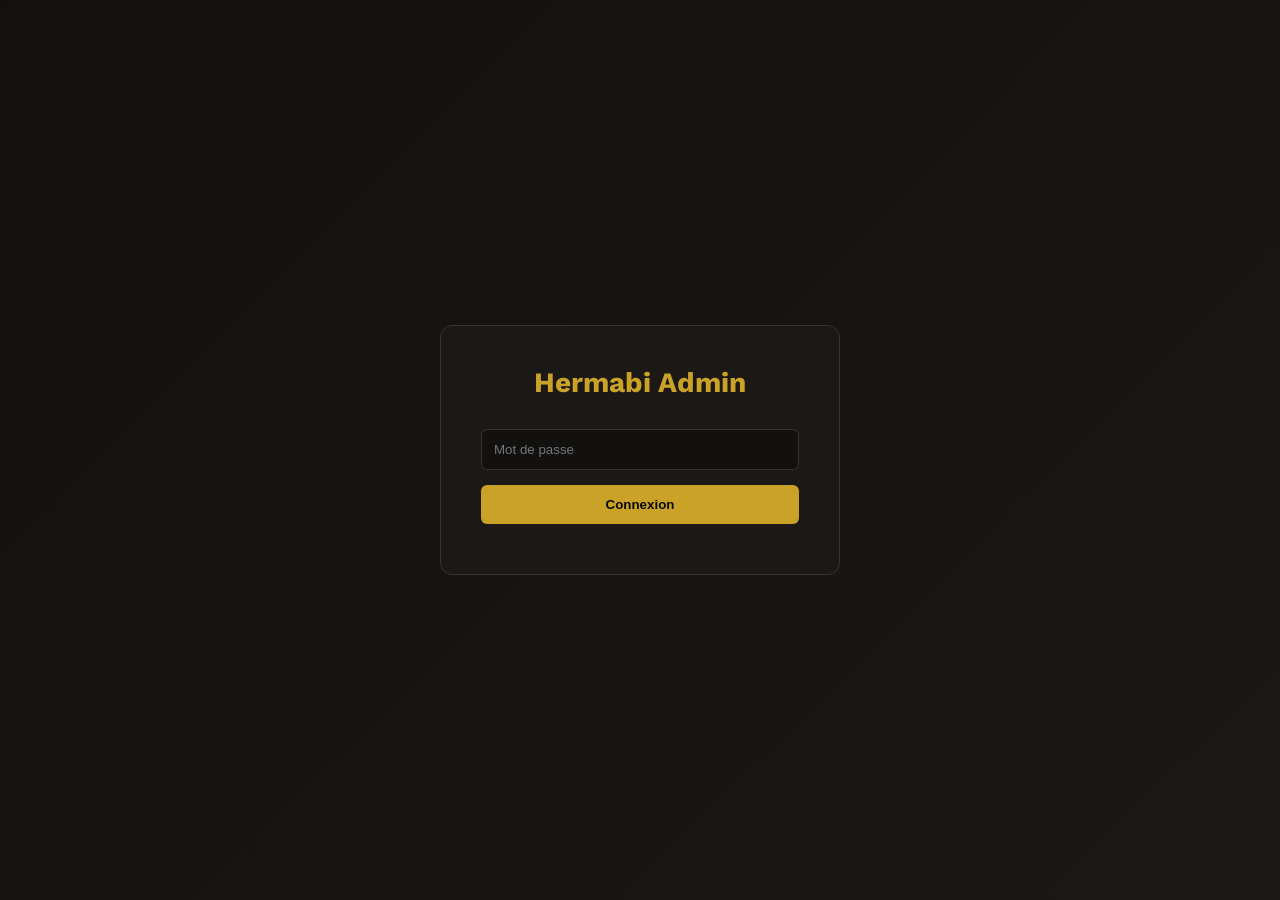
==== admin.html @ faddd7fa "Fixed openAddProductModal and editProduct functions" ====
<!DOCTYPE html>
<html lang="fr">
<head>
<meta charset="UTF-8">
<meta name="viewport" content="width=device-width, initial-scale=1.0">
<title>Admin Dashboard — Hermabi</title>
<link rel="preconnect" href="https://fonts.googleapis.com">
<link href="https://fonts.googleapis.com/css2?family=Work+Sans:wght@400;500;600;700&display=swap" rel="stylesheet">
<style>
* { margin: 0; padding: 0; box-sizing: border-box; }
:root {
  --stucco: #121110;
  --stucco-dim: #1B1815;
  --ink: #0A0908;
  --text: #EFE6D3;
  --brass: #C9A227;
  --cream: #F4ECDD;
  --line: #3A3327;
  --muted: #B8AD97;
  --error: #9C3B34;
}
body { font-family: 'Work Sans', sans-serif; background: var(--stucco); color: var(--text); }
.login-screen { display: flex; align-items: center; justify-content: center; height: 100vh; background: linear-gradient(135deg, var(--stucco) 0%, var(--stucco-dim) 100%); }
.login-box { background: var(--stucco-dim); padding: 40px; border-radius: 12px; width: 100%; max-width: 400px; border: 1px solid var(--line); }
.login-box h1 { font-size: 28px; color: var(--brass); margin-bottom: 30px; text-align: center; }
.login-box input { width: 100%; padding: 12px; margin-bottom: 15px; background: var(--stucco); border: 1px solid var(--line); border-radius: 6px; color: var(--text); }
.login-box button { width: 100%; padding: 12px; background: var(--brass); color: var(--ink); border: none; border-radius: 6px; font-weight: 600; cursor: pointer; }
.dashboard { display: none; } .dashboard.active { display: block; }
.header { background: var(--stucco-dim); padding: 20px 30px; border-bottom: 1px solid var(--line); display: flex; justify-content: space-between; }
.header h1 { color: var(--brass); }
.logout-btn { background: var(--error); color: white; border: none; padding: 10px 20px; border-radius: 6px; cursor: pointer; }
.nav-tabs { display: flex; background: var(--stucco-dim); padding: 0 30px; border-bottom: 1px solid var(--line); gap: 30px; }
.nav-tab { padding: 15px 0; color: var(--muted); cursor: pointer; border-bottom: 2px solid transparent; font-weight: 600; }
.nav-tab.active { color: var(--brass); border-bottom-color: var(--brass); }
.content { padding: 30px; display: none; } .content.active { display: block; }
.btn-add { background: var(--brass); color: var(--ink); border: none; padding: 12px 24px; border-radius: 6px; cursor: pointer; font-weight: 600; margin-bottom: 20px; }
.products-grid { display: grid; grid-template-columns: repeat(auto-fill, minmax(350px, 1fr)); gap: 20px; }
.product-card { background: var(--stucco-dim); padding: 20px; border-radius: 8px; border: 1px solid var(--line); }
.product-card img { width: 100%; height: 150px; object-fit: cover; border-radius: 6px; margin-bottom: 10px; }
.product-card input { width: 100%; padding: 8px; margin-bottom: 10px; background: var(--stucco); border: 1px solid var(--line); border-radius: 4px; color: var(--text); font-size: 12px; }
.product-card button { width: 100%; padding: 10px; background: var(--brass); color: var(--ink); border: none; border-radius: 4px; cursor: pointer; font-weight: 600; margin-bottom: 5px; }
.modal { display: none; position: fixed; top: 0; left: 0; width: 100%; height: 100%; background: rgba(0,0,0,0.7); z-index: 1000; align-items: center; justify-content: center; }
.modal.active { display: flex; }
.modal-content { background: var(--stucco-dim); padding: 30px; border-radius: 12px; width: 90%; max-width: 600px; border: 1px solid var(--line); max-height: 90vh; overflow-y: auto; }
.modal-content h2 { color: var(--brass); margin-bottom: 20px; }
.form-group { margin-bottom: 15px; }
.form-group label { display: block; color: var(--muted); font-size: 12px; margin-bottom: 5px; }
.form-group input, .form-group select, .form-group textarea { width: 100%; padding: 10px; background: var(--stucco); border: 1px solid var(--line); border-radius: 4px; color: var(--text); }
.image-preview { display: grid; grid-template-columns: repeat(3, 1fr); gap: 10px; margin-top: 10px; }
.image-preview img { width: 100%; height: 100px; object-fit: cover; border-radius: 4px; }
.orders-table { width: 100%; border-collapse: collapse; background: var(--stucco-dim); border: 1px solid var(--line); }
.orders-table th { background: var(--ink); padding: 15px; text-align: left; color: var(--brass); font-weight: 700; border-bottom: 1px solid var(--line); }
.orders-table td { padding: 15px; border-bottom: 1px solid var(--line); font-size: 13px; }
.item-box { background: rgba(201,162,39,0.1); padding: 10px; border-radius: 4px; margin: 5px 0; font-size: 12px; }
.modal-actions { display: flex; gap: 10px; margin-top: 20px; }
.modal-actions button { flex: 1; padding: 12px; border: none; border-radius: 6px; cursor: pointer; font-weight: 600; }
.btn-save { background: var(--brass); color: var(--ink); }
.btn-cancel { background: var(--line); color: var(--text); }
</style>
</head>
<body>

<div id="login-screen" class="login-screen">
  <div class="login-box">
    <h1>Hermabi Admin</h1>
    <input type="password" id="login-password" placeholder="Mot de passe">
    <button onclick="login()">Connexion</button>
    <div id="login-error" style="color: var(--error); margin-top: 10px;"></div>
  </div>
</div>

<div id="dashboard" class="dashboard">
  <div class="header">
    <h1>Admin Dashboard</h1>
    <button class="logout-btn" onclick="logout()">Déconnexion</button>
  </div>

  <div class="nav-tabs">
    <div class="nav-tab active" onclick="switchTab('products')">📦 Produits</div>
    <div class="nav-tab" onclick="switchTab('orders')">📋 Commandes</div>
  </div>

  <div id="products-tab" class="content active">
    <h2 style="color: var(--brass); margin-bottom: 20px;">Gestion des Produits</h2>
    <button class="btn-add" onclick="openAddProductModal()">+ Ajouter un Produit</button>
    <div class="products-grid" id="products-grid"></div>
  </div>

  <div id="orders-tab" class="content">
    <h2 style="color: var(--brass); margin-bottom: 20px;">Toutes les Commandes</h2>
    <div id="orders-container"></div>
  </div>
</div>

<div id="product-modal" class="modal">
  <div class="modal-content">
    <h2 id="modal-title">Ajouter un Produit</h2>
    <div class="form-group">
      <label>Nom du Produit</label>
      <input type="text" id="prod-name">
    </div>
    <div class="form-group">
      <label>Catégorie</label>
      <select id="prod-category">
        <option value="Maillots">Maillots</option>
        <option value="Pantalons">Pantalons</option>
        <option value="Accessories">Accessories</option>
      </select>
    </div>
    <div class="form-group">
      <label>Prix (DHS)</label>
      <input type="number" id="prod-price">
    </div>
    <div class="form-group">
      <label>Stock</label>
      <input type="number" id="prod-stock">
    </div>
    <div class="form-group">
      <label>Description</label>
      <textarea id="prod-desc"></textarea>
    </div>
    <div class="form-group">
      <label>Télécharger Image</label>
      <input type="file" id="prod-images" accept="image/*">
      <div id="image-preview" style="margin-top: 10px; width: 100px; height: 100px;"></div>
      <div id="upload-status" style="margin-top: 10px; color: var(--brass); font-size: 12px;"></div>
    </div>
    <div class="modal-actions">
      <button class="btn-save" onclick="saveProduct()">Enregistrer</button>
      <button class="btn-cancel" onclick="closeProductModal()">Annuler</button>
    </div>
  </div>
</div>

<script src="js/store.js"></script>
<script>
const ADMIN_PASSWORD = 'hermabi2024';
let editingProductId = null;
let uploadedImageBase64 = '';

function login() {
  const password = document.getElementById('login-password').value;
  if (password === ADMIN_PASSWORD) {
    sessionStorage.setItem('admin_logged_in', 'true');
    showDashboard();
  } else {
    document.getElementById('login-error').textContent = 'Mot de passe incorrect';
  }
}

function logout() {
  sessionStorage.removeItem('admin_logged_in');
  showLogin();
}

function showLogin() {
  document.getElementById('login-screen').style.display = 'flex';
  document.getElementById('dashboard').classList.remove('active');
}

function showDashboard() {
  document.getElementById('login-screen').style.display = 'none';
  document.getElementById('dashboard').classList.add('active');
  loadProducts();
  loadOrders();
}

function switchTab(tab) {
  document.querySelectorAll('.nav-tab').forEach(t => t.classList.remove('active'));
  document.querySelectorAll('.content').forEach(c => c.classList.remove('active'));
  event.target.classList.add('active');
  document.getElementById(tab + '-tab').classList.add('active');
}

function openAddProductModal() {
  editingProductId = null;
  uploadedImageBase64 = '';
  document.getElementById('modal-title').textContent = 'Ajouter un Produit';
  document.getElementById('prod-name').value = '';
  document.getElementById('prod-category').value = 'Maillots';
  document.getElementById('prod-price').value = '';
  document.getElementById('prod-stock').value = '';
  document.getElementById('prod-desc').value = '';
  document.getElementById('prod-images').value = '';
  document.getElementById('image-preview').innerHTML = '';
  document.getElementById('upload-status').textContent = '';
  document.getElementById('product-modal').classList.add('active');
}

function closeProductModal() {
  document.getElementById('product-modal').classList.remove('active');
}



function saveProduct() {
  const name = document.getElementById('prod-name').value;
  const category = document.getElementById('prod-category').value;
  const price = parseInt(document.getElementById('prod-price').value);
  const stock = parseInt(document.getElementById('prod-stock').value);
  const desc = document.getElementById('prod-desc').value;
  
  if (!name || !price || !stock || !uploadedImageBase64) {
    alert('Remplissez tous les champs et téléchargez une image');
    return;
  }
  
  const products = getProducts();
  
  if (editingProductId) {
    const product = products.find(p => p.id === editingProductId);
    product.name = name;
    product.cat = category;
    product.price = price;
    product.stock = stock;
    product.desc = desc;
    product.img = uploadedImageBase64;
  } else {
    const newId = Math.max(...products.map(p => p.id), 0) + 1;
    products.push({
      id: newId,
      name: name,
      cat: category,
      price: price,
      stock: stock,
      desc: desc,
      img: uploadedImageBase64
    });
  }
  
  saveProducts(products);
  loadProducts();
  uploadedImageBase64 = '';
  document.getElementById('image-preview').innerHTML = '';
  document.getElementById('upload-status').textContent = '';
  closeProductModal();
  alert('Produit enregistré');
}

function loadProducts() {
  const products = getProducts();
  const grid = document.getElementById('products-grid');
  grid.innerHTML = products.map(p => `
    <div class="product-card">
      <img src="${p.img}" alt="${p.name}">
      <h3 style="margin-bottom: 10px; color: var(--cream); font-size: 14px;">${p.name}</h3>
      <label style="color: var(--muted); font-size: 11px;">Prix (DHS)</label>
      <input type="number" value="${p.price}" onchange="updatePrice(${p.id}, this.value)">
      <label style="color: var(--muted); font-size: 11px;">Stock</label>
      <input type="number" value="${p.stock}" onchange="updateStock(${p.id}, this.value)">
      <button onclick="editProduct(${p.id})">Éditer</button>
      <button onclick="deleteProduct(${p.id})" style="background: var(--error);">Supprimer</button>
    </div>
  `).join('');
}

function editProduct(id) {
  const products = getProducts();
  const product = products.find(p => p.id === id);
  editingProductId = id;
  uploadedImageBase64 = product.img;
  document.getElementById('modal-title').textContent = 'Éditer le Produit';
  document.getElementById('prod-name').value = product.name;
  document.getElementById('prod-category').value = product.cat;
  document.getElementById('prod-price').value = product.price;
  document.getElementById('prod-stock').value = product.stock;
  document.getElementById('prod-desc').value = product.desc || '';
  document.getElementById('prod-images').value = '';
  const preview = document.getElementById('image-preview');
  preview.innerHTML = `<img src="${product.img}" style="width: 100px; height: 100px; object-fit: cover; border-radius: 8px;">`;
  document.getElementById('product-modal').classList.add('active');
}

function updatePrice(id, newPrice) {
  const products = getProducts();
  const product = products.find(p => p.id === id);
  if (product) {
    product.price = parseInt(newPrice);
    saveProducts(products);
  }
}

function updateStock(id, newStock) {
  const products = getProducts();
  const product = products.find(p => p.id === id);
  if (product) {
    product.stock = parseInt(newStock);
    saveProducts(products);
  }
}

function deleteProduct(id) {
  if (confirm('Êtes-vous sûr?')) {
    const products = getProducts().filter(p => p.id !== id);
    saveProducts(products);
    loadProducts();
  }
}

function loadOrders() {
  const ordersJson = localStorage.getItem('hermabi_orders');
  const orders = ordersJson ? JSON.parse(ordersJson) : [];
  const container = document.getElementById('orders-container');
  if (orders.length === 0) {
    container.innerHTML = '<p style="color: var(--muted);">Aucune commande</p>';
    return;
  }
  let html = '<table class="orders-table"><thead><tr><th>N° Commande</th><th>Client</th><th>Téléphone</th><th>Adresse</th><th>Produits</th><th>Total</th><th>Paiement</th></tr></thead><tbody>';
  orders.reverse().forEach(o => {
    const productsHtml = o.items.map(item => `<div class="item-box"><strong>${item.name}</strong><br>Taille: ${item.size || 'N/A'} | Quantité: ${item.qty} | ${item.price} DHS</div>`).join('');
    html += `<tr><td><strong>${o.id}</strong></td><td>${o.customer.fullname}</td><td>${o.customer.phone}</td><td>${o.customer.address}, ${o.customer.city}</td><td>${productsHtml}</td><td><strong style="color: var(--brass);">${o.total} DHS</strong></td><td>${o.paymentMethod === 'cod' ? '💵 À la livraison' : '💬 WhatsApp'}</td></tr>`;
  });
  html += '</tbody></table>';
  container.innerHTML = html;
}
// Image upload handler
document.getElementById('prod-images').addEventListener('change', function(e) {
  const file = e.target.files[0];
  if (!file) return;
  
  const reader = new FileReader();
  reader.onload = function(event) {
    uploadedImageBase64 = event.target.result;
    
    // Show preview
    const preview = document.getElementById('image-preview');
    preview.innerHTML = `<img src="${uploadedImageBase64}" style="width: 100px; height: 100px; object-fit: cover; border-radius: 8px;">`;
    
    document.getElementById('upload-status').textContent = '✓ Image sélectionnée';
  };
  reader.readAsDataURL(file);
});
if (sessionStorage.getItem('admin_logged_in') === 'true') {
  showDashboard();
} else {
  showLogin();
}

</script>
</body>
</html>
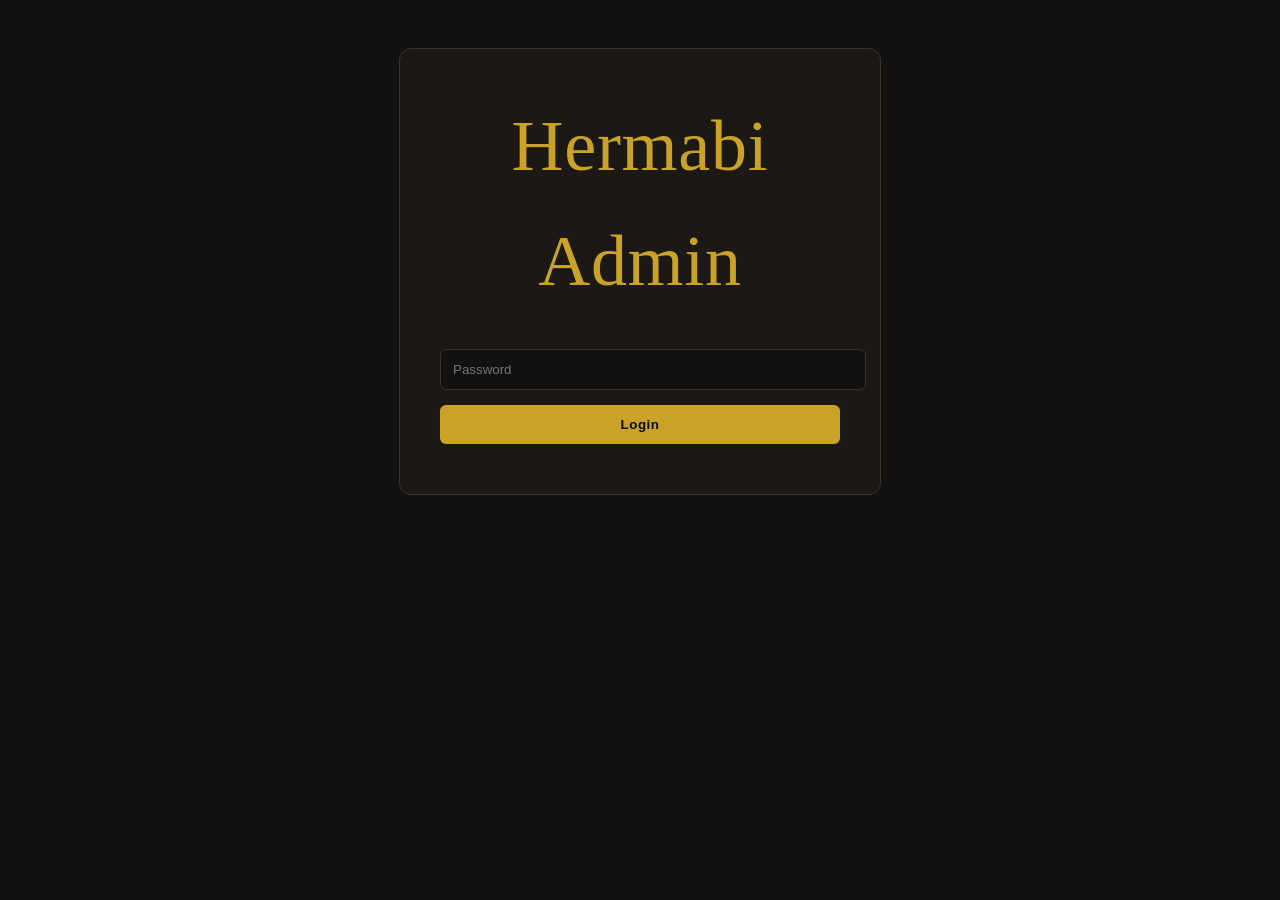
==== commit 79a428cc: "Fixed admin dashboard - working version" ====
--- a/admin.html
+++ b/admin.html
@@ -3,339 +3,188 @@
 <head>
 <meta charset="UTF-8">
 <meta name="viewport" content="width=device-width, initial-scale=1.0">
-<title>Admin Dashboard — Hermabi</title>
-<link rel="preconnect" href="https://fonts.googleapis.com">
-<link href="https://fonts.googleapis.com/css2?family=Work+Sans:wght@400;500;600;700&display=swap" rel="stylesheet">
+<title>Admin — Hermabi</title>
+<link rel="stylesheet" href="css/style.css">
 <style>
-* { margin: 0; padding: 0; box-sizing: border-box; }
-:root {
-  --stucco: #121110;
-  --stucco-dim: #1B1815;
-  --ink: #0A0908;
-  --text: #EFE6D3;
-  --brass: #C9A227;
-  --cream: #F4ECDD;
-  --line: #3A3327;
-  --muted: #B8AD97;
-  --error: #9C3B34;
-}
-body { font-family: 'Work Sans', sans-serif; background: var(--stucco); color: var(--text); }
-.login-screen { display: flex; align-items: center; justify-content: center; height: 100vh; background: linear-gradient(135deg, var(--stucco) 0%, var(--stucco-dim) 100%); }
-.login-box { background: var(--stucco-dim); padding: 40px; border-radius: 12px; width: 100%; max-width: 400px; border: 1px solid var(--line); }
-.login-box h1 { font-size: 28px; color: var(--brass); margin-bottom: 30px; text-align: center; }
+.admin-container { max-width: 1200px; margin: 0 auto; padding: 40px 20px; }
+.login-box { background: var(--stucco-dim); padding: 40px; border-radius: 12px; max-width: 400px; margin: 0 auto; border: 1px solid var(--line); }
+.login-box h1 { color: var(--brass); text-align: center; margin-bottom: 30px; }
 .login-box input { width: 100%; padding: 12px; margin-bottom: 15px; background: var(--stucco); border: 1px solid var(--line); border-radius: 6px; color: var(--text); }
 .login-box button { width: 100%; padding: 12px; background: var(--brass); color: var(--ink); border: none; border-radius: 6px; font-weight: 600; cursor: pointer; }
-.dashboard { display: none; } .dashboard.active { display: block; }
-.header { background: var(--stucco-dim); padding: 20px 30px; border-bottom: 1px solid var(--line); display: flex; justify-content: space-between; }
-.header h1 { color: var(--brass); }
-.logout-btn { background: var(--error); color: white; border: none; padding: 10px 20px; border-radius: 6px; cursor: pointer; }
-.nav-tabs { display: flex; background: var(--stucco-dim); padding: 0 30px; border-bottom: 1px solid var(--line); gap: 30px; }
-.nav-tab { padding: 15px 0; color: var(--muted); cursor: pointer; border-bottom: 2px solid transparent; font-weight: 600; }
-.nav-tab.active { color: var(--brass); border-bottom-color: var(--brass); }
-.content { padding: 30px; display: none; } .content.active { display: block; }
-.btn-add { background: var(--brass); color: var(--ink); border: none; padding: 12px 24px; border-radius: 6px; cursor: pointer; font-weight: 600; margin-bottom: 20px; }
-.products-grid { display: grid; grid-template-columns: repeat(auto-fill, minmax(350px, 1fr)); gap: 20px; }
+.admin-panel { display: none; }
+.form-group { margin-bottom: 20px; }
+.form-group label { display: block; color: var(--muted); font-size: 12px; margin-bottom: 5px; }
+.form-group input, .form-group select { width: 100%; padding: 10px; background: var(--stucco); border: 1px solid var(--line); border-radius: 6px; color: var(--text); }
+.btn { padding: 12px 24px; background: var(--brass); color: var(--ink); border: none; border-radius: 6px; cursor: pointer; font-weight: 600; margin-right: 10px; }
+.products-grid { display: grid; grid-template-columns: repeat(auto-fill, minmax(300px, 1fr)); gap: 20px; margin-top: 40px; }
 .product-card { background: var(--stucco-dim); padding: 20px; border-radius: 8px; border: 1px solid var(--line); }
-.product-card img { width: 100%; height: 150px; object-fit: cover; border-radius: 6px; margin-bottom: 10px; }
 .product-card input { width: 100%; padding: 8px; margin-bottom: 10px; background: var(--stucco); border: 1px solid var(--line); border-radius: 4px; color: var(--text); font-size: 12px; }
-.product-card button { width: 100%; padding: 10px; background: var(--brass); color: var(--ink); border: none; border-radius: 4px; cursor: pointer; font-weight: 600; margin-bottom: 5px; }
-.modal { display: none; position: fixed; top: 0; left: 0; width: 100%; height: 100%; background: rgba(0,0,0,0.7); z-index: 1000; align-items: center; justify-content: center; }
-.modal.active { display: flex; }
-.modal-content { background: var(--stucco-dim); padding: 30px; border-radius: 12px; width: 90%; max-width: 600px; border: 1px solid var(--line); max-height: 90vh; overflow-y: auto; }
-.modal-content h2 { color: var(--brass); margin-bottom: 20px; }
-.form-group { margin-bottom: 15px; }
-.form-group label { display: block; color: var(--muted); font-size: 12px; margin-bottom: 5px; }
-.form-group input, .form-group select, .form-group textarea { width: 100%; padding: 10px; background: var(--stucco); border: 1px solid var(--line); border-radius: 4px; color: var(--text); }
-.image-preview { display: grid; grid-template-columns: repeat(3, 1fr); gap: 10px; margin-top: 10px; }
-.image-preview img { width: 100%; height: 100px; object-fit: cover; border-radius: 4px; }
-.orders-table { width: 100%; border-collapse: collapse; background: var(--stucco-dim); border: 1px solid var(--line); }
-.orders-table th { background: var(--ink); padding: 15px; text-align: left; color: var(--brass); font-weight: 700; border-bottom: 1px solid var(--line); }
-.orders-table td { padding: 15px; border-bottom: 1px solid var(--line); font-size: 13px; }
-.item-box { background: rgba(201,162,39,0.1); padding: 10px; border-radius: 4px; margin: 5px 0; font-size: 12px; }
-.modal-actions { display: flex; gap: 10px; margin-top: 20px; }
-.modal-actions button { flex: 1; padding: 12px; border: none; border-radius: 6px; cursor: pointer; font-weight: 600; }
-.btn-save { background: var(--brass); color: var(--ink); }
-.btn-cancel { background: var(--line); color: var(--text); }
+.product-card button { width: 100%; padding: 8px; background: var(--brass); color: var(--ink); border: none; border-radius: 4px; cursor: pointer; font-size: 12px; }
+.error { color: #ff6b6b; }
+.success { color: #51cf66; }
 </style>
 </head>
-<body>
+<body style="background: var(--stucco); color: var(--text); font-family: 'Poppins', sans-serif;">
 
-<div id="login-screen" class="login-screen">
-  <div class="login-box">
-    <h1>Hermabi Admin</h1>
-    <input type="password" id="login-password" placeholder="Mot de passe">
-    <button onclick="login()">Connexion</button>
-    <div id="login-error" style="color: var(--error); margin-top: 10px;"></div>
-  </div>
+<div class="admin-container">
+
+<!-- LOGIN -->
+<div id="login-section" class="login-box">
+<h1>Hermabi Admin</h1>
+<input type="password" id="password" placeholder="Password">
+<button onclick="login()">Login</button>
+<div id="login-error" class="error" style="margin-top: 10px;"></div>
 </div>
 
-<div id="dashboard" class="dashboard">
-  <div class="header">
-    <h1>Admin Dashboard</h1>
-    <button class="logout-btn" onclick="logout()">Déconnexion</button>
-  </div>
+<!-- ADMIN PANEL -->
+<div id="admin-panel" class="admin-panel">
+<h1 style="color: var(--brass); margin-bottom: 30px;">Admin Dashboard</h1>
 
-  <div class="nav-tabs">
-    <div class="nav-tab active" onclick="switchTab('products')">📦 Produits</div>
-    <div class="nav-tab" onclick="switchTab('orders')">📋 Commandes</div>
-  </div>
+<!-- ADD PRODUCT FORM -->
+<div style="background: var(--stucco-dim); padding: 30px; border-radius: 12px; border: 1px solid var(--line); margin-bottom: 40px;">
+<h2 style="color: var(--brass); margin-bottom: 20px;">Add New Product</h2>
 
-  <div id="products-tab" class="content active">
-    <h2 style="color: var(--brass); margin-bottom: 20px;">Gestion des Produits</h2>
-    <button class="btn-add" onclick="openAddProductModal()">+ Ajouter un Produit</button>
-    <div class="products-grid" id="products-grid"></div>
-  </div>
-
-  <div id="orders-tab" class="content">
-    <h2 style="color: var(--brass); margin-bottom: 20px;">Toutes les Commandes</h2>
-    <div id="orders-container"></div>
-  </div>
+<div class="form-group">
+<label>Product Name</label>
+<input type="text" id="prod-name" placeholder="Black Catalan Shirt">
 </div>
 
-<div id="product-modal" class="modal">
-  <div class="modal-content">
-    <h2 id="modal-title">Ajouter un Produit</h2>
-    <div class="form-group">
-      <label>Nom du Produit</label>
-      <input type="text" id="prod-name">
-    </div>
-    <div class="form-group">
-      <label>Catégorie</label>
-      <select id="prod-category">
-        <option value="Maillots">Maillots</option>
-        <option value="Pantalons">Pantalons</option>
-        <option value="Accessories">Accessories</option>
-      </select>
-    </div>
-    <div class="form-group">
-      <label>Prix (DHS)</label>
-      <input type="number" id="prod-price">
-    </div>
-    <div class="form-group">
-      <label>Stock</label>
-      <input type="number" id="prod-stock">
-    </div>
-    <div class="form-group">
-      <label>Description</label>
-      <textarea id="prod-desc"></textarea>
-    </div>
-    <div class="form-group">
-      <label>Télécharger Image</label>
-      <input type="file" id="prod-images" accept="image/*">
-      <div id="image-preview" style="margin-top: 10px; width: 100px; height: 100px;"></div>
-      <div id="upload-status" style="margin-top: 10px; color: var(--brass); font-size: 12px;"></div>
-    </div>
-    <div class="modal-actions">
-      <button class="btn-save" onclick="saveProduct()">Enregistrer</button>
-      <button class="btn-cancel" onclick="closeProductModal()">Annuler</button>
-    </div>
-  </div>
+<div class="form-group">
+<label>Category</label>
+<select id="prod-cat">
+<option value="Maillots">Maillots</option>
+<option value="Pantalons">Pantalons</option>
+<option value="Accessories">Accessories</option>
+</select>
+</div>
+
+<div class="form-group">
+<label>Price (DHS)</label>
+<input type="number" id="prod-price" placeholder="199">
+</div>
+
+<div class="form-group">
+<label>Stock</label>
+<input type="number" id="prod-stock" placeholder="50">
+</div>
+
+<div class="form-group">
+<label>Image URL</label>
+<input type="text" id="prod-img" placeholder="images/shirt-01.jpg">
+</div>
+
+<button class="btn" onclick="addProduct()">Add Product</button>
+<div id="add-msg" style="margin-top: 10px;"></div>
+</div>
+
+<!-- PRODUCTS LIST -->
+<div>
+<h2 style="color: var(--brass); margin-bottom: 20px;">Manage Products</h2>
+<div class="products-grid" id="products-grid"></div>
+</div>
+
+<button class="btn" onclick="logout()" style="margin-top: 40px;">Logout</button>
+</div>
+
 </div>
 
 <script src="js/store.js"></script>
 <script>
-const ADMIN_PASSWORD = 'hermabi2024';
-let editingProductId = null;
-let uploadedImageBase64 = '';
+const PASSWORD = 'hermabi2024';
 
 function login() {
-  const password = document.getElementById('login-password').value;
-  if (password === ADMIN_PASSWORD) {
-    sessionStorage.setItem('admin_logged_in', 'true');
-    showDashboard();
+  const pass = document.getElementById('password').value;
+  if (pass === PASSWORD) {
+    document.getElementById('login-section').style.display = 'none';
+    document.getElementById('admin-panel').style.display = 'block';
+    loadAllProducts();
   } else {
-    document.getElementById('login-error').textContent = 'Mot de passe incorrect';
+    document.getElementById('login-error').textContent = 'Wrong password';
   }
 }
 
 function logout() {
-  sessionStorage.removeItem('admin_logged_in');
-  showLogin();
+  document.getElementById('login-section').style.display = 'block';
+  document.getElementById('admin-panel').style.display = 'none';
+  document.getElementById('password').value = '';
+  document.getElementById('login-error').textContent = '';
 }
 
-function showLogin() {
-  document.getElementById('login-screen').style.display = 'flex';
-  document.getElementById('dashboard').classList.remove('active');
-}
-
-function showDashboard() {
-  document.getElementById('login-screen').style.display = 'none';
-  document.getElementById('dashboard').classList.add('active');
-  loadProducts();
-  loadOrders();
-}
-
-function switchTab(tab) {
-  document.querySelectorAll('.nav-tab').forEach(t => t.classList.remove('active'));
-  document.querySelectorAll('.content').forEach(c => c.classList.remove('active'));
-  event.target.classList.add('active');
-  document.getElementById(tab + '-tab').classList.add('active');
-}
-
-function openAddProductModal() {
-  editingProductId = null;
-  uploadedImageBase64 = '';
-  document.getElementById('modal-title').textContent = 'Ajouter un Produit';
-  document.getElementById('prod-name').value = '';
-  document.getElementById('prod-category').value = 'Maillots';
-  document.getElementById('prod-price').value = '';
-  document.getElementById('prod-stock').value = '';
-  document.getElementById('prod-desc').value = '';
-  document.getElementById('prod-images').value = '';
-  document.getElementById('image-preview').innerHTML = '';
-  document.getElementById('upload-status').textContent = '';
-  document.getElementById('product-modal').classList.add('active');
-}
-
-function closeProductModal() {
-  document.getElementById('product-modal').classList.remove('active');
-}
-
-
-
-function saveProduct() {
+function addProduct() {
   const name = document.getElementById('prod-name').value;
-  const category = document.getElementById('prod-category').value;
+  const cat = document.getElementById('prod-cat').value;
   const price = parseInt(document.getElementById('prod-price').value);
   const stock = parseInt(document.getElementById('prod-stock').value);
-  const desc = document.getElementById('prod-desc').value;
+  const img = document.getElementById('prod-img').value;
   
-  if (!name || !price || !stock || !uploadedImageBase64) {
-    alert('Remplissez tous les champs et téléchargez une image');
+  if (!name || !price || !stock || !img) {
+    document.getElementById('add-msg').innerHTML = '<span class="error">Fill all fields!</span>';
     return;
   }
   
   const products = getProducts();
+  const newId = products.length > 0 ? Math.max(...products.map(p => p.id)) + 1 : 1;
   
-  if (editingProductId) {
-    const product = products.find(p => p.id === editingProductId);
-    product.name = name;
-    product.cat = category;
-    product.price = price;
-    product.stock = stock;
-    product.desc = desc;
-    product.img = uploadedImageBase64;
-  } else {
-    const newId = Math.max(...products.map(p => p.id), 0) + 1;
-    products.push({
-      id: newId,
-      name: name,
-      cat: category,
-      price: price,
-      stock: stock,
-      desc: desc,
-      img: uploadedImageBase64
-    });
+  products.push({ id: newId, name, cat, price, stock, img });
+  saveProducts(products);
+  
+  document.getElementById('add-msg').innerHTML = '<span class="success">✓ Product added!</span>';
+  document.getElementById('prod-name').value = '';
+  document.getElementById('prod-price').value = '';
+  document.getElementById('prod-stock').value = '';
+  document.getElementById('prod-img').value = '';
+  
+  loadAllProducts();
+}
+
+function deleteProduct(id) {
+  if (confirm('Delete this product?')) {
+    const products = getProducts().filter(p => p.id !== id);
+    saveProducts(products);
+    loadAllProducts();
+  }
+}
+
+function updateProduct(id) {
+  const products = getProducts();
+  const product = products.find(p => p.id === id);
+  
+  product.price = parseInt(document.getElementById(`price-${id}`).value);
+  product.stock = parseInt(document.getElementById(`stock-${id}`).value);
+  
+  saveProducts(products);
+  alert('✓ Updated!');
+  loadAllProducts();
+}
+
+function loadAllProducts() {
+  const products = getProducts();
+  const grid = document.getElementById('products-grid');
+  
+  if (products.length === 0) {
+    grid.innerHTML = '<p style="color: var(--muted);">No products yet</p>';
+    return;
   }
   
-  saveProducts(products);
-  loadProducts();
-  uploadedImageBase64 = '';
-  document.getElementById('image-preview').innerHTML = '';
-  document.getElementById('upload-status').textContent = '';
-  closeProductModal();
-  alert('Produit enregistré');
-}
-
-function loadProducts() {
-  const products = getProducts();
-  const grid = document.getElementById('products-grid');
   grid.innerHTML = products.map(p => `
     <div class="product-card">
-      <img src="${p.img}" alt="${p.name}">
-      <h3 style="margin-bottom: 10px; color: var(--cream); font-size: 14px;">${p.name}</h3>
-      <label style="color: var(--muted); font-size: 11px;">Prix (DHS)</label>
-      <input type="number" value="${p.price}" onchange="updatePrice(${p.id}, this.value)">
-      <label style="color: var(--muted); font-size: 11px;">Stock</label>
-      <input type="number" value="${p.stock}" onchange="updateStock(${p.id}, this.value)">
-      <button onclick="editProduct(${p.id})">Éditer</button>
-      <button onclick="deleteProduct(${p.id})" style="background: var(--error);">Supprimer</button>
+    <h3 style="color: var(--cream); margin-bottom: 10px;">${p.name}</h3>
+    <p style="color: var(--muted); font-size: 12px;">${p.cat}</p>
+    
+    <label style="font-size: 11px;">Price</label>
+    <input type="number" id="price-${p.id}" value="${p.price}">
+    
+    <label style="font-size: 11px;">Stock</label>
+    <input type="number" id="stock-${p.id}" value="${p.stock}">
+    
+    <div style="display: flex; gap: 5px; margin-top: 10px;">
+    <button class="btn" style="flex: 1; padding: 8px;" onclick="updateProduct(${p.id})">Update</button>
+    <button class="btn" style="flex: 1; padding: 8px; background: #9C3B34;" onclick="deleteProduct(${p.id})">Delete</button>
+    </div>
     </div>
   `).join('');
 }
+</script>
 
-function editProduct(id) {
-  const products = getProducts();
-  const product = products.find(p => p.id === id);
-  editingProductId = id;
-  uploadedImageBase64 = product.img;
-  document.getElementById('modal-title').textContent = 'Éditer le Produit';
-  document.getElementById('prod-name').value = product.name;
-  document.getElementById('prod-category').value = product.cat;
-  document.getElementById('prod-price').value = product.price;
-  document.getElementById('prod-stock').value = product.stock;
-  document.getElementById('prod-desc').value = product.desc || '';
-  document.getElementById('prod-images').value = '';
-  const preview = document.getElementById('image-preview');
-  preview.innerHTML = `<img src="${product.img}" style="width: 100px; height: 100px; object-fit: cover; border-radius: 8px;">`;
-  document.getElementById('product-modal').classList.add('active');
-}
-
-function updatePrice(id, newPrice) {
-  const products = getProducts();
-  const product = products.find(p => p.id === id);
-  if (product) {
-    product.price = parseInt(newPrice);
-    saveProducts(products);
-  }
-}
-
-function updateStock(id, newStock) {
-  const products = getProducts();
-  const product = products.find(p => p.id === id);
-  if (product) {
-    product.stock = parseInt(newStock);
-    saveProducts(products);
-  }
-}
-
-function deleteProduct(id) {
-  if (confirm('Êtes-vous sûr?')) {
-    const products = getProducts().filter(p => p.id !== id);
-    saveProducts(products);
-    loadProducts();
-  }
-}
-
-function loadOrders() {
-  const ordersJson = localStorage.getItem('hermabi_orders');
-  const orders = ordersJson ? JSON.parse(ordersJson) : [];
-  const container = document.getElementById('orders-container');
-  if (orders.length === 0) {
-    container.innerHTML = '<p style="color: var(--muted);">Aucune commande</p>';
-    return;
-  }
-  let html = '<table class="orders-table"><thead><tr><th>N° Commande</th><th>Client</th><th>Téléphone</th><th>Adresse</th><th>Produits</th><th>Total</th><th>Paiement</th></tr></thead><tbody>';
-  orders.reverse().forEach(o => {
-    const productsHtml = o.items.map(item => `<div class="item-box"><strong>${item.name}</strong><br>Taille: ${item.size || 'N/A'} | Quantité: ${item.qty} | ${item.price} DHS</div>`).join('');
-    html += `<tr><td><strong>${o.id}</strong></td><td>${o.customer.fullname}</td><td>${o.customer.phone}</td><td>${o.customer.address}, ${o.customer.city}</td><td>${productsHtml}</td><td><strong style="color: var(--brass);">${o.total} DHS</strong></td><td>${o.paymentMethod === 'cod' ? '💵 À la livraison' : '💬 WhatsApp'}</td></tr>`;
-  });
-  html += '</tbody></table>';
-  container.innerHTML = html;
-}
-// Image upload handler
-document.getElementById('prod-images').addEventListener('change', function(e) {
-  const file = e.target.files[0];
-  if (!file) return;
-  
-  const reader = new FileReader();
-  reader.onload = function(event) {
-    uploadedImageBase64 = event.target.result;
-    
-    // Show preview
-    const preview = document.getElementById('image-preview');
-    preview.innerHTML = `<img src="${uploadedImageBase64}" style="width: 100px; height: 100px; object-fit: cover; border-radius: 8px;">`;
-    
-    document.getElementById('upload-status').textContent = '✓ Image sélectionnée';
-  };
-  reader.readAsDataURL(file);
-});
-if (sessionStorage.getItem('admin_logged_in') === 'true') {
-  showDashboard();
-} else {
-  showLogin();
-}
-
-</script>
 </body>
 </html>
--- a/css/style.css
+++ b/css/style.css
@@ -0,0 +1,601 @@
+/* ==========================================================================
+   HERMABI — Design tokens
+   Pulled straight from the brand medallion: black enamel background, gold
+   engraving, deep bottle-green peaks, and a muted oxblood red accent.
+   ========================================================================== */
+  
+
+   :root {
+    --stucco: #121110;
+    --stucco-dim: #1B1815;
+    --ink: #0A0908;
+    --text: #EFE6D3;
+    --brass: #C9A227;
+    --cream: #F4ECDD;
+    --line: #3A3327;
+    --muted: #B8AD97;
+    --error: #9C3B34;
+    
+    /* Font families */
+    --font-display: 'Playfair Display', serif;
+    --font-body: 'Poppins', sans-serif;
+    --font-mono: 'Space Mono', monospace;
+  }
+  
+  body {
+    font-family: 'Poppins', sans-serif;
+    background: var(--stucco);
+    color: var(--text);
+    font-size: 16px;
+    line-height: 1.6;
+  }
+  
+  h1, h2, h3, h4, h5, h6 {
+    font-family: 'Bodoni Moda', serif;
+    font-weight: 700;
+    letter-spacing: 0.05em;
+  }
+  
+  h1 {
+    font-size: clamp(32px, 6vw, 72px);
+  }
+  
+  h2 {
+    font-size: clamp(24px, 5vw, 48px);
+  }
+  
+  h3 {
+    font-size: clamp(18px, 4vw, 32px);
+  }
+  
+  button, a {
+    font-family: var(--font-body);
+    font-weight: 600;
+    letter-spacing: 0.5px;
+  }
+
+.wrap{
+  max-width: var(--container);
+  margin: 0 auto;
+  padding: 0 32px;
+}
+
+h1,h2,h3,h4{
+  font-family: var(--font-display);
+  font-weight: 400;
+  margin: 0 0 .4em;
+  letter-spacing: .01em;
+}
+
+.eyebrow{
+  font-size: 12px;
+  letter-spacing: .18em;
+  text-transform: uppercase;
+  color: var(--brass);
+  font-weight: 600;
+  display:block;
+  margin-bottom: 10px;
+}
+
+/* ---------- Signature motif: repeating deco arch/zellige line pattern ---------- */
+.motif-strip{
+  height: 14px;
+  width: 100%;
+  background-image: repeating-linear-gradient(
+    135deg,
+    var(--brass) 0px, var(--brass) 2px,
+    transparent 2px, transparent 16px
+  );
+  opacity:.55;
+}
+.motif-strip.dark{ background-image: repeating-linear-gradient(135deg, var(--brass-light) 0px, var(--brass-light) 2px, transparent 2px, transparent 16px); }
+
+/* ==========================================================================
+   Header / Nav
+   ========================================================================== */
+.site-header{
+  position: sticky; top:0; z-index: 50;
+  background: rgba(18,17,16,.92);
+  backdrop-filter: blur(6px);
+  border-bottom: 1px solid var(--line);
+}
+.nav{
+  display:flex; align-items:center; justify-content:space-between;
+  padding: 14px 32px;
+  max-width: var(--container);
+  margin: 0 auto;
+}
+.brand{
+  display:flex; align-items:center; gap:12px;
+  font-family: var(--font-display);
+  font-size: 22px;
+  letter-spacing: .06em;
+  color: var(--brass);
+}
+.brand img{ height:44px; width:44px; border-radius:50%; object-fit:cover; }
+.brand small{ display:block; font-family: var(--font-body); font-size:9px; letter-spacing:.3em; color:var(--muted); text-transform:uppercase; font-weight:600; margin-top:2px;}
+.nav-links{ display:flex; gap: 34px; align-items:center; }
+.nav-links a{
+  font-size: 13px;
+  letter-spacing: .08em;
+  text-transform: uppercase;
+  font-weight: 600;
+  color: var(--text);
+  position: relative;
+  padding-bottom: 4px;
+}
+.nav-links a::after{
+  content:''; position:absolute; left:0; bottom:0; height:1px; width:0;
+  background: var(--brass); transition: width .25s ease;
+}
+.nav-links a:hover::after{ width:100%; }
+.nav-right{ display:flex; align-items:center; gap:22px; }
+.cart-link {
+  display: flex;
+  align-items: center;
+  gap: 8px;
+  color: var(--brass);
+  text-decoration: none;
+  font-weight: 600;
+  font-size: 12px;
+  letter-spacing: 0.08em;
+  text-transform: uppercase;
+  padding: 10px 16px;
+  border: 1px solid var(--brass);
+  border-radius: 8px;
+  transition: all 0.3s cubic-bezier(0.34, 1.56, 0.64, 1);
+  position: relative;
+  background: transparent;
+}
+
+.cart-link:hover {
+  background: rgba(201, 162, 39, 0.15);
+  transform: translateY(-3px);
+  box-shadow: 0 8px 24px rgba(201, 162, 39, 0.2);
+}
+
+.cart-link svg {
+  width: 20px;
+  height: 20px;
+  stroke: var(--brass);
+  transition: transform 0.3s ease;
+}
+
+.cart-link:hover svg {
+  transform: scale(1.1);
+}
+
+.cart-count {
+  background: var(--brass);
+  color: var(--ink);
+  border-radius: 50%;
+  width: 18px;
+  height: 18px;
+  display: flex;
+  align-items: center;
+  justify-content: center;
+  font-size: 10px;
+  font-weight: 700;
+  min-width: 18px;
+  animation: pulse 0.6s ease-out;
+}
+
+@keyframes pulse {
+  0% {
+    transform: scale(1.3);
+    opacity: 0.8;
+  }
+  100% {
+    transform: scale(1);
+    opacity: 1;
+  }
+}
+
+@media (max-width: 860px){
+  .nav-links{ display:none; }
+  .burger{ display:block; }
+}
+
+
+/* ==========================================================================
+   Buttons
+   ========================================================================== */
+   .btn {
+    display: inline-block;
+    padding: 12px 24px;
+    border: none;
+    border-radius: 6px;
+    font-weight: 600;
+    cursor: pointer;
+    font-size: 14px;
+    letter-spacing: 0.05em;
+    transition: all 0.3s ease;
+    text-decoration: none;
+  }
+  
+  /* Brass button style */
+  .btn.brass {
+    background: var(--brass);
+    color: var(--ink);
+  }
+  
+  .btn.brass:hover {
+    background: #E3C765;
+    color: var(--ink);
+    text-decoration: none;
+    transform: translateY(-2px);
+    box-shadow: 0 8px 20px rgba(201, 162, 39, 0.3);
+  }
+  
+  .btn.brass:focus {
+    background: var(--brass);
+    color: var(--ink);
+    outline: none;
+  }
+  
+  .btn.brass:active {
+    background: var(--brass);
+    transform: translateY(0);
+  }
+  
+  /* Block button (full width) */
+  .btn.block {
+    width: 100%;
+    display: block;
+  }
+  button {
+    outline: none;
+    border: none;
+    background: var(--brass);
+    color: var(--ink);
+    font-weight: 600;
+    cursor: pointer;
+    padding: 12px 24px;
+    border-radius: 6px;
+    transition: all 0.3s ease;
+  }
+  
+  button:hover {
+    background: #E3C765;
+    transform: translateY(-2px);
+    box-shadow: 0 8px 20px rgba(201, 162, 39, 0.3);
+  }
+  
+  button:focus {
+    outline: none;
+    background: var(--brass);
+  }
+  
+  button:active {
+    transform: translateY(0);
+  }
+
+/* ==========================================================================
+   Hero
+   ========================================================================== */
+.hero{
+  position: relative;
+  overflow: hidden;
+  background: var(--bottle);
+  color: var(--cream);
+  padding: 120px 32px 100px;
+}
+.hero .wrap{ position:relative; z-index:2; }
+.hero-arch{
+  position:absolute; inset:0; z-index:1; opacity:.16;
+  pointer-events:none;
+}
+.hero-title {
+  font-size: clamp(32px, 8vw, 72px);
+  font-weight: 700;
+  letter-spacing: 0.08em;
+  color: var(--brass);
+  text-transform: uppercase;
+  line-height: 1;
+}
+
+@media (max-width: 768px) {
+  .hero-title {
+    font-size: 36px;
+    letter-spacing: 0.05em;
+  }
+}
+.hero p{
+  max-width: 480px;
+  font-size: 17px;
+  color: #D8D2C2;
+  margin-bottom: 34px;
+}
+.hero-actions{ display:flex; gap:16px; flex-wrap:wrap; }
+
+/* ==========================================================================
+   Category strip
+   ========================================================================== */
+.cat-strip{ padding: 90px 0 20px; }
+.cat-grid{ display:grid; grid-template-columns: repeat(3,1fr); gap:24px; }
+.cat-card{
+  position:relative; aspect-ratio: 3/4; overflow:hidden;
+  border: 1px solid var(--line);
+}
+.cat-card img{ width:100%; height:100%; object-fit:cover; transition: transform .5s ease; }
+.cat-card:hover img{ transform: scale(1.06); }
+.cat-card .label{
+  position:absolute; left:0; right:0; bottom:0;
+  padding: 22px;
+  background: linear-gradient(to top, rgba(23,26,22,.85), transparent);
+  color: var(--cream);
+}
+.cat-card .label span{ font-family: var(--font-display); font-size:22px; }
+
+@media (max-width: 860px){ .cat-grid{ grid-template-columns: 1fr; } }
+
+/* ==========================================================================
+   Product grid
+   ========================================================================== */
+.section{ padding: 90px 0; }
+.section-head{
+  display:flex; align-items:flex-end; justify-content:space-between;
+  margin-bottom: 44px; flex-wrap:wrap; gap:16px;
+}
+.section-head h2{ font-size: 34px; }
+
+.filters{ display:flex; gap:10px; flex-wrap:wrap; margin-bottom: 40px; }
+.filter-btn{
+  padding: 9px 18px; border:1px solid var(--line); background:transparent;
+  font-size:12px; letter-spacing:.08em; text-transform:uppercase; font-weight:600;
+  color: var(--text);
+}
+.filter-btn.active, .filter-btn:hover{ background: var(--bottle); color: var(--cream); border-color: var(--bottle); }
+
+.product-grid{
+  display:grid; grid-template-columns: repeat(4, 1fr); gap: 32px 28px;
+}
+@media (max-width: 1024px){ .product-grid{ grid-template-columns: repeat(3,1fr);} }
+@media (max-width: 720px){ .product-grid{ grid-template-columns: repeat(2,1fr); gap:24px 16px;} }
+
+.card{ display:block; }
+.card-media{
+  position: relative;
+  aspect-ratio: 3/4; overflow:hidden; background: var(--stucco-dim);
+  border: 1px solid var(--line);
+  margin-bottom: 14px;
+}
+.card-media img{ width:100%; height:100%; object-fit:cover; transition: transform .45s ease; }
+.card:hover .card-media img{ transform: scale(1.05); }
+.card-tag{
+  position:absolute; top:12px; left:12px;
+  background: var(--brass); color: var(--ink);
+  font-size:10px; letter-spacing:.1em; text-transform:uppercase; font-weight:700;
+  padding: 4px 10px;
+}
+.card-title{ font-size:15px; font-weight:600; margin-bottom:2px; }
+.card-cat{ font-size:12px; color:var(--muted); letter-spacing:.03em; }
+.card-price{ font-family: var(--font-display); font-size:17px; color: var(--brass); margin-top:6px; }
+
+/* ==========================================================================
+   Story band
+   ========================================================================== */
+.story{
+  background: var(--bottle-dark); color: var(--cream);
+  padding: 100px 32px;
+  border-top: 1px solid var(--line); border-bottom: 1px solid var(--line);
+}
+.story .wrap{ display:grid; grid-template-columns: 1fr 1fr; gap:60px; align-items:center; }
+.story h2{ font-size: 38px; color:var(--cream); }
+.story p{ color:#C9C4B6; font-size:16px; }
+.story-rule{ width:60px; height:2px; background:var(--brass); margin: 24px 0; }
+@media (max-width: 860px){ .story .wrap{ grid-template-columns:1fr; } }
+
+/* ==========================================================================
+   Payment strip (trust bar)
+   ========================================================================== */
+.trust{
+  padding: 46px 0; border-top:1px solid var(--line); border-bottom:1px solid var(--line);
+}
+.trust .wrap{ display:flex; justify-content:space-between; flex-wrap:wrap; gap:24px; }
+.trust-item{ display:flex; align-items:center; gap:12px; font-size:13px; letter-spacing:.03em; }
+.trust-item strong{ display:block; font-family:var(--font-display); font-size:15px; }
+
+/* ==========================================================================
+   Footer
+   ========================================================================== */
+footer{ background: var(--ink); color: #B9B4A6; padding: 70px 0 30px; }
+.footer-grid{ display:grid; grid-template-columns: 2fr 1fr 1fr 1fr; gap: 40px; margin-bottom:50px; }
+footer h4{ color: var(--cream); font-size:13px; letter-spacing:.1em; text-transform:uppercase; margin-bottom:18px; font-family:var(--font-body); font-weight:700;}
+footer a{ display:block; font-size:14px; margin-bottom:10px; color:#B9B4A6; }
+footer a:hover{ color: var(--brass-light); }
+.footer-brand .brand{ color: var(--cream); }
+.footer-bottom{ border-top:1px solid #2c2f28; padding-top:24px; display:flex; justify-content:space-between; flex-wrap:wrap; gap:12px; font-size:12px; }
+@media (max-width: 860px){ .footer-grid{ grid-template-columns: 1fr 1fr; } }
+
+/* ==========================================================================
+   Product detail
+   ========================================================================== */
+.pd-grid{ display:grid; grid-template-columns: 1.1fr 1fr; gap:60px; padding: 60px 0 100px; }
+.pd-media{ aspect-ratio:3/4; overflow:hidden; border:1px solid var(--line); }
+.pd-media img{ width:100%; height:100%; object-fit:cover; }
+.pd-cat{ font-size:12px; letter-spacing:.1em; text-transform:uppercase; color:var(--brass); font-weight:700; margin-bottom:10px; }
+.pd-title{ font-size:36px; }
+.pd-price{ font-family:var(--font-display); font-size:26px; color:var(--brass); margin-bottom:20px; }
+.pd-desc{ color:var(--muted); margin-bottom:28px; }
+.pd-row{ display:flex; align-items:center; gap:16px; margin-bottom:22px; }
+select, input[type=text], input[type=tel], input[type=email], textarea{
+  font-family: var(--font-body); font-size:14px; padding:12px 14px;
+  border:1px solid var(--line); background:var(--cream); color:var(--ink); width:100%;
+}
+.qty-stepper{ display:flex; align-items:center; border:1px solid var(--line); }
+.qty-stepper button{ background:none; border:none; width:36px; height:42px; font-size:16px; }
+.qty-stepper input{ width:44px; text-align:center; border:none; padding:0; }
+.pd-meta{ margin-top:30px; border-top:1px solid var(--line); padding-top:20px; font-size:13px; color:var(--muted); }
+.pd-meta div{ margin-bottom:8px; }
+
+@media (max-width: 860px){ .pd-grid{ grid-template-columns:1fr; gap:32px; } }
+
+/* ==========================================================================
+   Cart page
+   ========================================================================== */
+.cart-layout{ display:grid; grid-template-columns: 1.6fr 1fr; gap:50px; padding: 60px 0 100px; align-items:start; }
+.cart-line{ display:grid; grid-template-columns: 90px 1fr auto auto; gap:18px; align-items:center; padding: 20px 0; border-bottom:1px solid var(--line); }
+.cart-line img{ width:90px; height:110px; object-fit:cover; border:1px solid var(--line); }
+.cart-line .name{ font-weight:600; margin-bottom:4px; }
+.cart-line .meta{ font-size:12px; color:var(--muted); }
+.remove-btn{ background:none; border:none; font-size:12px; text-decoration:underline; color:var(--muted); margin-top:8px; }
+.summary{ background: var(--stucco-dim); border:1px solid var(--line); padding:30px; position:sticky; top:100px; }
+.summary h3{ font-size:20px; margin-bottom:20px; }
+.summary-row{ display:flex; justify-content:space-between; font-size:14px; margin-bottom:12px; }
+.summary-row.total{ font-weight:700; font-size:18px; border-top:1px solid var(--line); padding-top:16px; margin-top:16px; font-family:var(--font-display); color:var(--brass);}
+.empty-state{ text-align:center; padding:80px 20px; }
+.empty-state h3{ font-size:26px; margin-bottom:12px; }
+.empty-state p{ color:var(--muted); margin-bottom:28px; }
+
+@media (max-width: 860px){ .cart-layout{ grid-template-columns:1fr; } .summary{ position:static; } }
+
+/* ==========================================================================
+   Checkout
+   ========================================================================== */
+.checkout-layout{ display:grid; grid-template-columns: 1.4fr 1fr; gap:60px; padding: 60px 0 100px; align-items:start; }
+.form-block{ margin-bottom:34px; }
+.form-block h3{ font-size:18px; margin-bottom:18px; display:flex; align-items:center; gap:10px; }
+.form-block h3 .num{
+  width:26px; height:26px; border-radius:50%; background:var(--bottle); color:var(--cream);
+  display:flex; align-items:center; justify-content:center; font-size:12px; font-family:var(--font-body); font-weight:700;
+}
+.field-row{ display:grid; grid-template-columns: 1fr 1fr; gap:16px; margin-bottom:16px; }
+.field{ display:flex; flex-direction:column; gap:6px; }
+.field label{ font-size:12px; letter-spacing:.04em; font-weight:600; color:var(--muted); }
+.field .req{ color:var(--error); }
+.error-msg{ font-size:12px; color:var(--error); display:none; }
+.field.invalid input, .field.invalid select{ border-color: var(--error); }
+.field.invalid .error-msg{ display:block; }
+
+.pay-options{ display:flex; flex-direction:column; gap:14px; }
+.pay-option{
+  border:1px solid var(--line); padding:18px 20px; display:flex; gap:14px; align-items:flex-start; cursor:pointer;
+}
+.pay-option.selected{ border-color: var(--brass); background: rgba(201,162,39,.08); }
+.pay-option input{ margin-top:3px; }
+.pay-option .title{ font-weight:700; font-size:14px; margin-bottom:4px; }
+.pay-option .desc{ font-size:13px; color:var(--muted); }
+.card-fields{ margin-top:16px; display:none; }
+.card-fields.show{ display:block; }
+
+.confirm-box{ text-align:center; padding: 110px 20px; }
+.confirm-box .icon{ font-size:48px; margin-bottom:20px; }
+.confirm-box h2{ font-size:32px; }
+.confirm-box p{ color:var(--muted); max-width:480px; margin:0 auto 30px; }
+.order-ref{ font-family: var(--font-display); font-size:22px; color:var(--brass); letter-spacing:.05em; }
+
+/* Toast */
+.toast{
+  position: fixed; bottom: 26px; right: 26px; z-index: 100;
+  background: var(--ink); color: var(--cream);
+  padding: 16px 22px; font-size:14px;
+  display:flex; align-items:center; gap:12px;
+  transform: translateY(120%); transition: transform .3s ease;
+  border-left: 3px solid var(--brass);
+}
+.toast.show{ transform: translateY(0); }
+
+.skip{ font-size:13px; color: var(--bottle); text-decoration:underline; }
+a {
+  text-decoration: none;
+  color: inherit;
+}
+
+a:hover {
+  text-decoration: none;
+}
+
+/* Product names should be blue/purple but no underline */
+.collection-card-name {
+  text-decoration: none;
+  color: var(--cream);
+}
+
+.product-card-name {
+  text-decoration: none;
+  color: var(--cream);
+}
+/* Scroll animations */
+@keyframes slideUp {
+  from {
+    opacity: 0;
+    transform: translateY(30px);
+  }
+  to {
+    opacity: 1;
+    transform: translateY(0);
+  }
+}
+
+.collection-card {
+  background: var(--stucco-dim);
+  border-radius: 12px;
+  overflow: hidden;
+  border: 1px solid var(--line);
+  transition: all 0.3s ease;
+  display: flex;
+  flex-direction: column;
+}
+
+.collection-card:hover {
+  transform: translateY(-8px);
+  box-shadow: 0 12px 32px rgba(0, 0, 0, 0.5);
+}
+
+.collection-card a {
+  text-decoration: none;
+  color: inherit;
+  display: flex;
+  flex-direction: column;
+  height: 100%;
+}
+
+.collection-card img {
+  width: 100%;
+  height: 320px;
+  object-fit: cover;
+  display: block;
+}
+
+.collection-card h3 {
+  padding: 16px 16px 8px;
+  font-size: 13px;
+  font-weight: 700;
+  color: var(--brass);
+  text-decoration: none;
+  line-height: 1.4;
+  flex-grow: 1;
+  letter-spacing: 0.02em;
+  text-transform: uppercase;
+}
+
+.collection-card p {
+  padding: 0 16px 16px;
+  color: var(--brass);
+  font-weight: 600;
+  font-size: 14px;
+  margin: 0;
+}
+
+.product-card {
+  animation: slideUp 0.6s ease-out;
+}
+
+/* Parallax on scroll */
+@media (prefers-reduced-motion: no-preference) {
+  .hero-image {
+    background-attachment: fixed;
+  }
+}
+
+/* Collection heading - OUR COLLECTION */
+.collection-heading {
+  font-family: 'Montserrat', sans-serif;
+  font-size: clamp(20px, 3.5vw, 32px);
+  font-weight: 800;
+  letter-spacing: 0.06em;
+  text-transform: uppercase;
+  color: var(--cream);
+  margin-bottom: 40px;
+}
